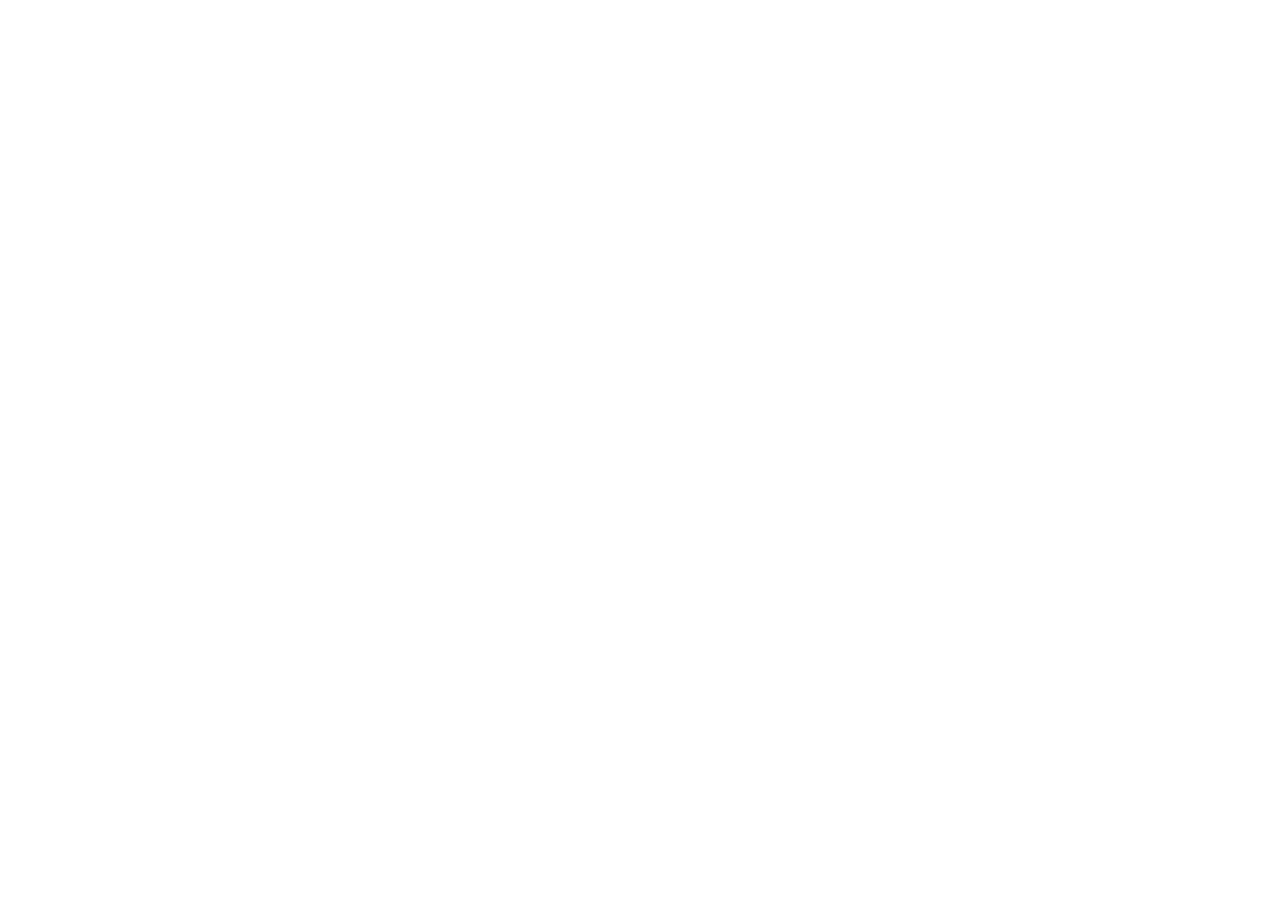
==== newbt5.html @ c02e4f55 "改箭頭放上去的顏色" ====
<!DOCTYPE html>
<html lang="zh-TW">
<head>
    <meta charset="UTF-8">
    <meta name="viewport" content="width=device-width, initial-scale=1.0">
    <title>A114070012 Bootsrap</title>
    <!-- CSS only -->
    <link href="https://cdn.jsdelivr.net/npm/bootstrap@5.1.1/dist/css/bootstrap.min.css" rel="stylesheet" integrity="sha384-F3w7mX95PdgyTmZZMECAngseQB83DfGTowi0iMjiWaeVhAn4FJkqJByhZMI3AhiU" crossorigin="anonymous">
    <!-- JavaScript Bundle with Popper -->
    <script src="https://cdn.jsdelivr.net/npm/bootstrap@5.1.1/dist/js/bootstrap.bundle.min.js" integrity="sha384-/bQdsTh/da6pkI1MST/rWKFNjaCP5gBSY4sEBT38Q/9RBh9AH40zEOg7Hlq2THRZ" crossorigin="anonymous"></script>


</head>
<body>
    
</body>
</html>
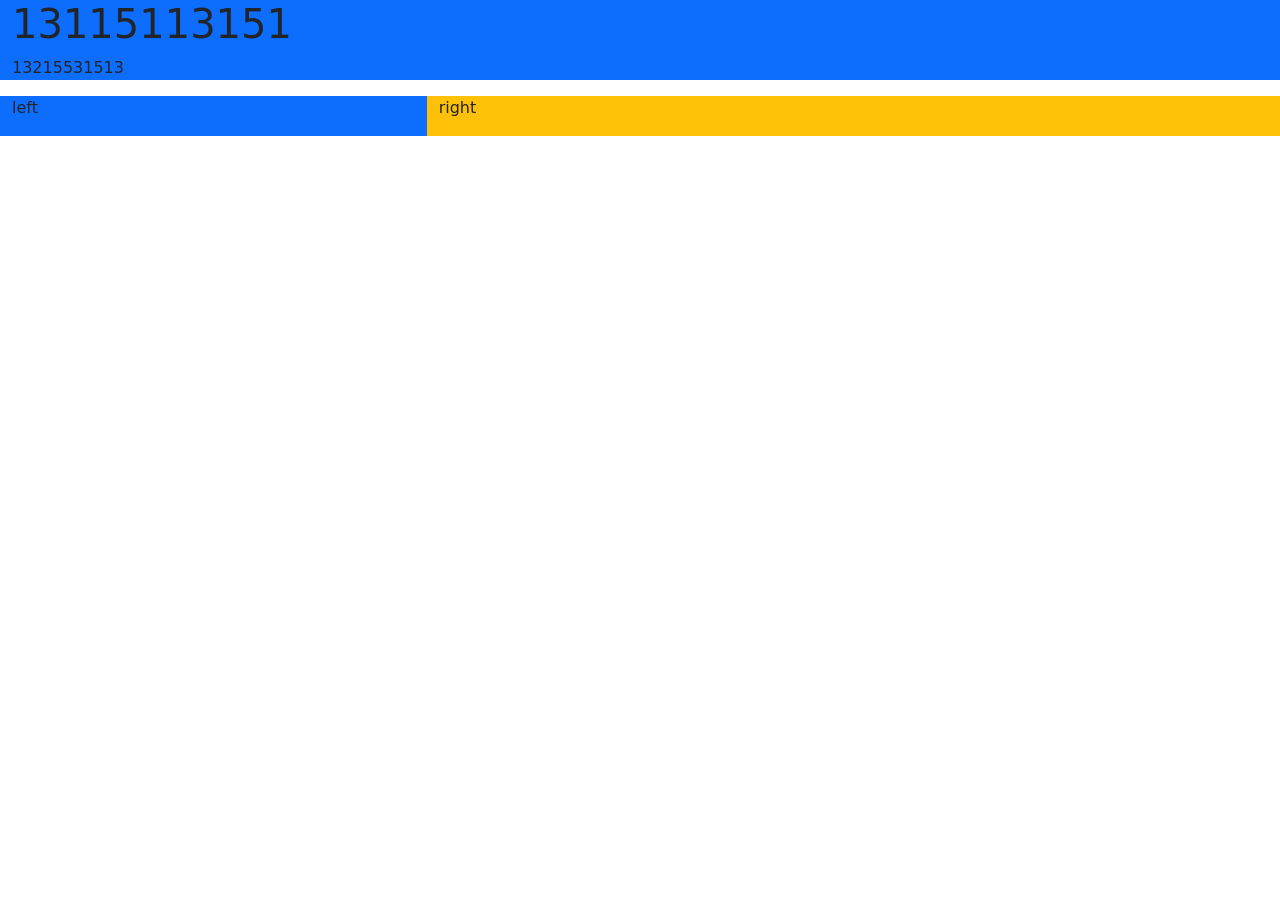
==== commit ca4535d7: "新增newbootstrap" ====
--- a/newbt5.html
+++ b/newbt5.html
@@ -3,7 +3,7 @@
 <head>
     <meta charset="UTF-8">
     <meta name="viewport" content="width=device-width, initial-scale=1.0">
-    <title>A114070012 Bootsrap</title>
+    <title>A114070012 陳柏亞 Bootsrap</title>
     <!-- CSS only -->
     <link href="https://cdn.jsdelivr.net/npm/bootstrap@5.1.1/dist/css/bootstrap.min.css" rel="stylesheet" integrity="sha384-F3w7mX95PdgyTmZZMECAngseQB83DfGTowi0iMjiWaeVhAn4FJkqJByhZMI3AhiU" crossorigin="anonymous">
     <!-- JavaScript Bundle with Popper -->
@@ -12,6 +12,20 @@
 
 </head>
 <body>
-    
+    <div class="container-fluid bg-primary">
+        <h1>13115113151</h1>
+        <p>13215531513</p>
+    </div>
+    <div class="container-fluid bg-primary">
+        <div class="row">
+            <div class="col-sm-4 bg-primary">
+                <p>left</p>
+            </div>
+            <div class="col-sm-8 bg-warning">
+                <p>right</p>
+            </div>
+        </div>
+    </div>
+
 </body>
 </html>
